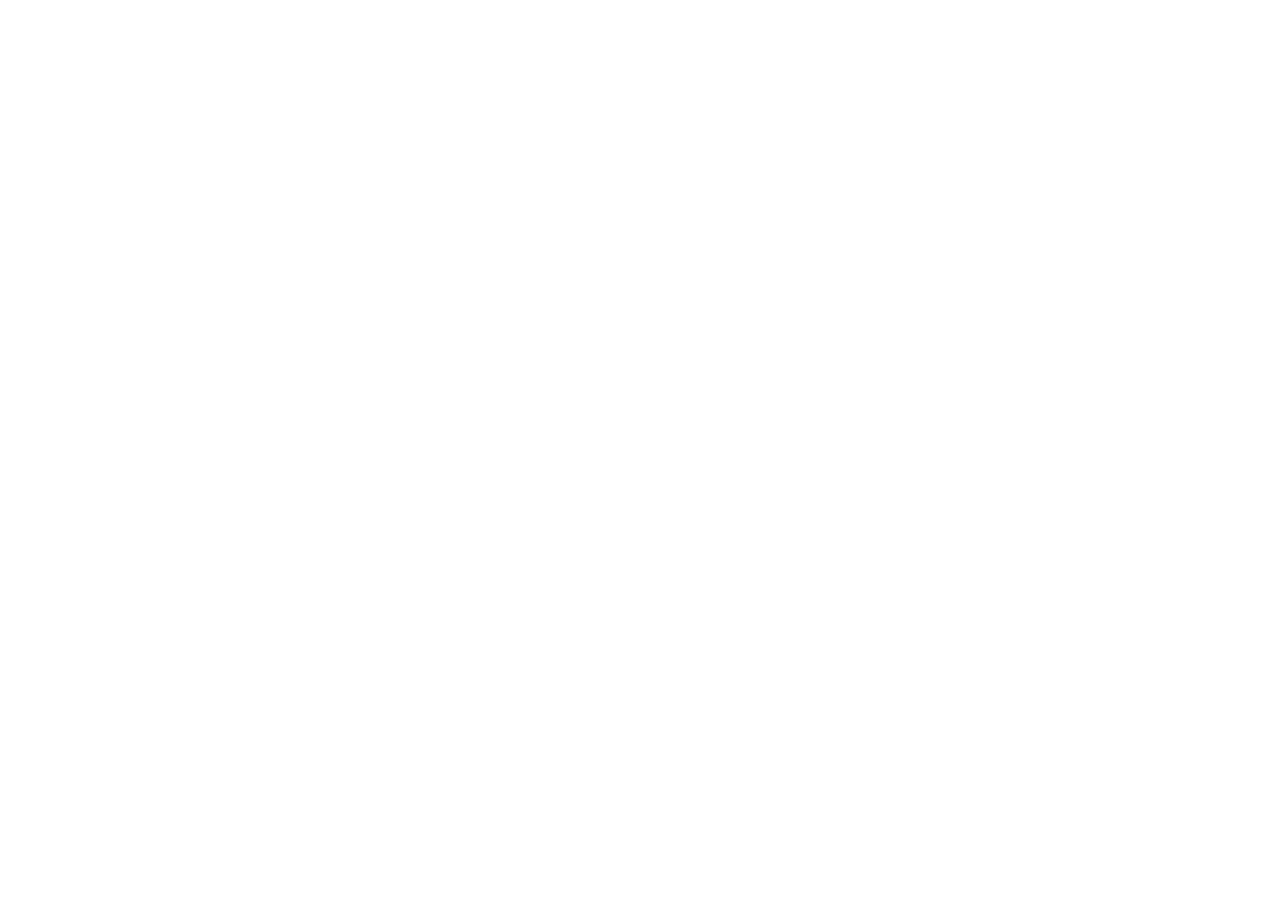
==== JavaScript Tutorial/Tut1/tu1.html @ 2b4238fa "This is the message" ====
<!DOCTYPE html>
<html lang="en">
<head>
    <meta charset="UTF-8">
    <meta http-equiv="X-UA-Compatible" content="IE=edge">
    <meta name="viewport" content="width=device-width, initial-scale=1.0">
    <title>Document</title>
</head>
<body>
    <script src="tu1.js"></script>
</body>
</html>
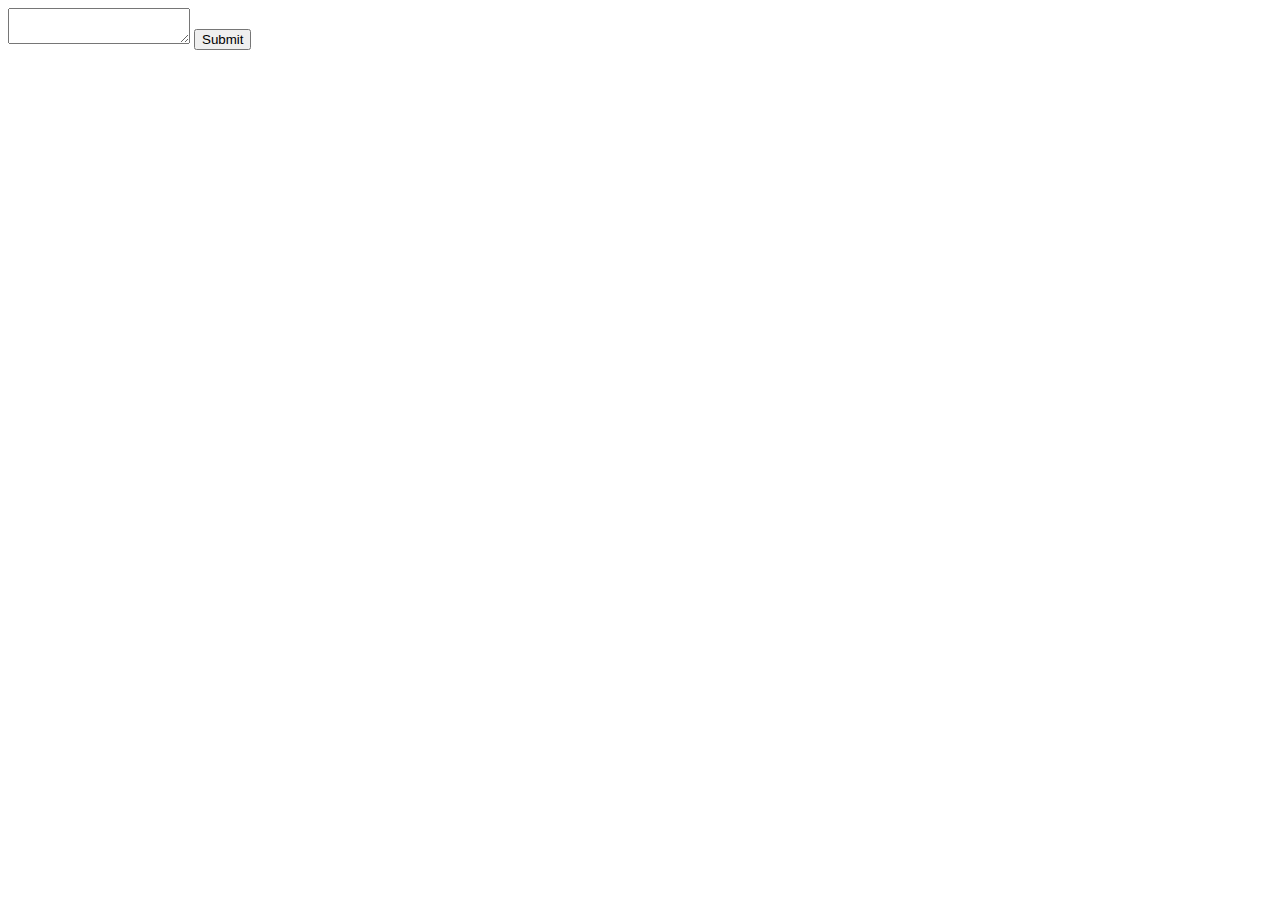
==== commit d2270761: "This is the message" ====
--- a/JavaScript Tutorial/Tut1/tu1.html
+++ b/JavaScript Tutorial/Tut1/tu1.html
@@ -7,6 +7,16 @@
     <title>Document</title>
 </head>
 <body>
-    <script src="tu1.js"></script>
+    <textarea id="comment"></textarea>
+<button onclick="showComment()">Submit</button>
+
+<script>
+function showComment() {
+  const comment = document.getElementById("comment").value;
+  alert("Your comment: " + comment);
+}
+</script>
+
+
 </body>
 </html>